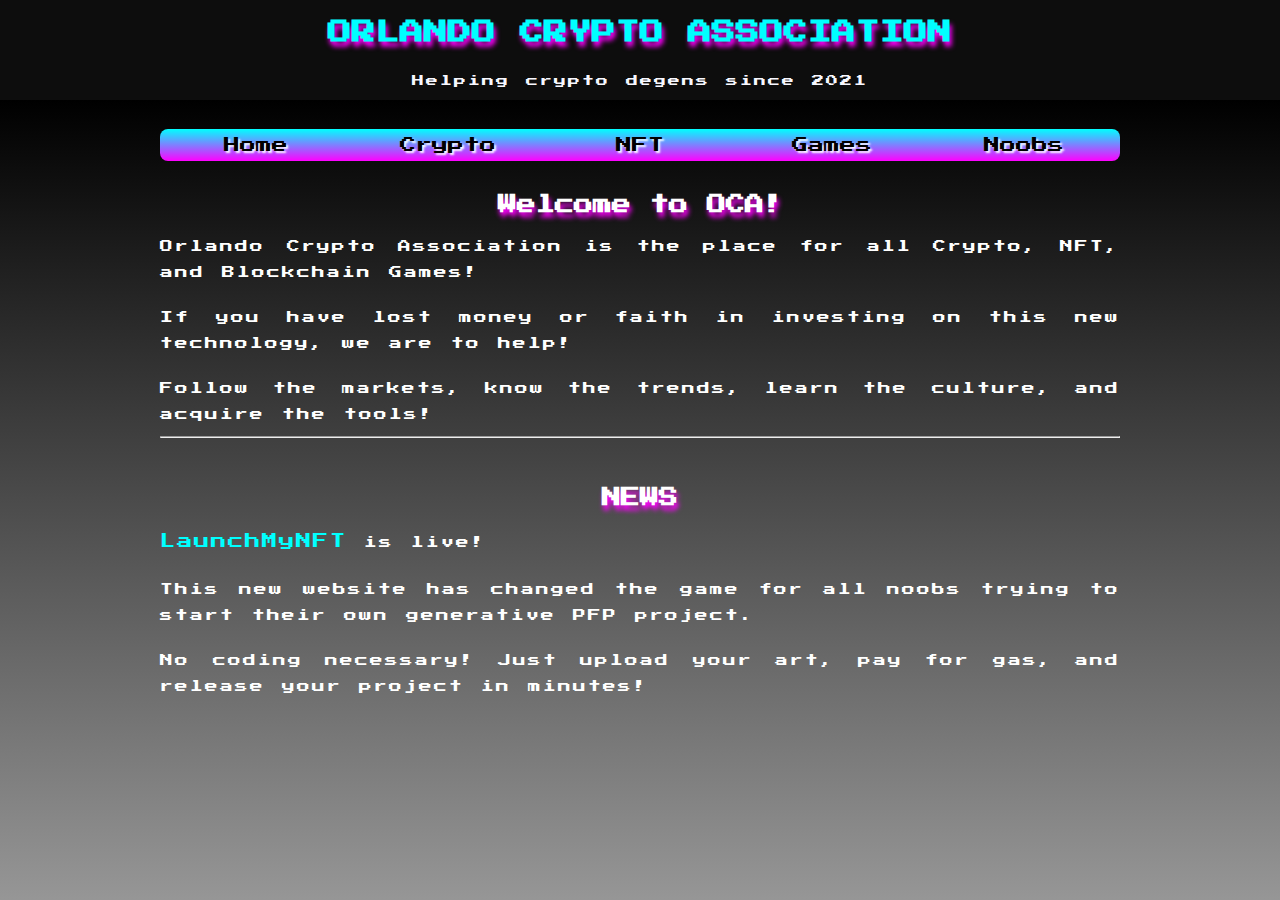
==== oca/index.html @ 7105e7ff "Add files via upload" ====
<!DOCTYPE html>
<html lang="en">
<head>
 <meta charset="utf-8">
 <title>Orlando Degens Center</title>
 <link rel="preconnect" href="https://fonts.googleapis.com">
 <link rel="preconnect" href="https://fonts.gstatic.com" crossorigin>
 <link href="https://fonts.googleapis.com/css2?family=Press+Start+2P&display=swap" rel="stylesheet">
 <link rel="stylesheet" href="odcstyle.css">
</head>

<body>
<h1>ORLANDO CRYPTO ASSOCIATION</h1>
<p class="slogan">Helping crypto degens since 2021</p>
<br>
<nav>
  <ul>
    <li>
        <a href="index.html">Home</a>
    </li>
    <li>
        <a href="crypto.html">Crypto</a>
    </li>
    <li>
        <a href="nft.html">NFT</a>
    </li>
    <li>
        <a href="games.html">Games</a>
    </li>
    <li>
        <a href="noobs.html">Noobs</a>
    </li>
  </ul>
</nav>
<br>
<h2>Welcome to OCA!</h2>
<p>Orlando Crypto Association is the place for all Crypto, NFT, and Blockchain Games!</P>
<p>If you have lost money or faith in investing on this new technology, we are to help!</p>
<p>Follow the markets, know the trends, learn the culture, and acquire the tools!</p>
<hr>
<h2>NEWS</h2>
<p><a href="https://www.launchmynft.io/" class="cleanLink" target="_blank">LaunchMyNFT</a> is live!</p>
<p>This new website has changed the game for all noobs trying to start their own generative PFP project.</p>
<p>No coding necessary! Just upload your art, pay for gas, and release your project in minutes!</p>

</body>
</html>
---- oca/odcstyle.css ----
/*Style reset*/
h1, h2, h3, h4, h5, h6, p, a, ul, ol, li, small {
  margin: 0;
  padding: 0;
  border: 0;
  outline: 0;
  font-size: 100%;
  background: transparent; }
  nav ul li a,
  nav ul li a:focus,
  nav ul li a:visited,
  nav ul li a:hover,
  nav ul li a:active {
  color: #000;
  text-decoration: none; }
/*Style reste end*/
/* Give the body a width */
body {
  width: 100%;
  max-width: 960px;
  margin: 0 auto; }
/* Make the nav take up the whole body width, and give it some top and bottom margin space */
nav {
  width: 100%;
  margin: 20px 0;
  box-shadow: 0 0 1px #000; /* x offset, y offset, size, color */
  text-shadow: 2px 2px 2px #fff;
  transition: background 2s;
  }
/* Make the list of links take up the whole width of the nav */
nav ul {
  width: 100%; }
  nav ul li {
  width: 20%; }
nav ul li a {
  display: block;
  width: 100%; }
nav ul {
  width: 100%; /* from above */
  list-style: none;
  margin: 0;
  padding: 0; }
nav ul li {
  width: 20%; /* from above */
  float: left; }
  nav ul li a {
  text-align: center;
  padding: 8px 0;
  display: block;
  width: 100%;
  background: linear-gradient(to bottom,cyan 0%, magenta 100%); /
  }
  nav ul li a:hover {
    background: cyan;
  }
  nav ul li:first-child a {
  border-top-left-radius: 8px;
  border-bottom-left-radius: 8px;
}
nav ul li:last-child a {
  border-top-right-radius: 8px;
  border-bottom-right-radius: 8px;
}
/*customize after setup*/
body {
  	background: #0D0D0D linear-gradient(black, darkgray) no-repeat center 100px fixed;
  	color: #ffffff;
  	font-family: 'Press Start 2P', sans-serif;
}
h1 {
  font-size: 150%;
  margin-top: 20px;
  text-align: center;
  color: cyan;
  text-shadow: 2px 5px 5px magenta;
}
h2 {
  font-size: 120%;
  margin-top: 50px;
  text-align: center;
  text-shadow: 2px 5px 5px magenta;
}
h3 {
  font-size: 110%;
  margin-top: 30px;
  text-align: left;
  text-shadow: 2px 5px 5px black;
}
.slogan {
  font-size: 75%;
  margin-top: 25px;
  text-align: center;
  color: ghostwhite;
}
p {
  font-size: 80%;
  margin-top: 20px;
  letter-spacing: 2px;
  line-height: 2;
  word-spacing: 2px;
  text-align: justify;
}
img {
    float: left;
    width:  100%;
    object-fit: cover;
}

.cleanLink {
color: cyan;
text-decoration: none;
font-size: 120%;
text-align: justify;
}

.cleanLink:hover {
color: magenta;
font-size: 130%;
}


.coinlinks {
    position: relative;
    z-index: 1;
    padding-top: 0.25px;
    padding-left: 10px;
    padding-right: 10px;
    padding-bottom: 20px;
    border: 1px cyan outset;
    border-radius: 8px;
}

.coinlinks .coins {
    position: absolute;
    z-index: -1;
    top: 0;
    bottom: 0;
    left: 0;
    right: 0;
    background: url("images/coins.jpg") center center;
    background-repeat: no-repeat;
    background-size: 100%;
    opacity: .4;
    width: 100%;
    height: 100%;

}
.nftlinks {
    position: relative;
    z-index: 1;
    padding-top: 0.25px;
    padding-left: 10px;
    padding-right: 10px;
    padding-bottom: 20px;
    border: 1px cyan outset;
    border-radius: 8px;
}

.nftlinks .nft {
    position: absolute;
    z-index: -1;
    top: 0;
    bottom: 0;
    left: 0;
    right: 0;
    background: url("images/glitch.jpg") center center;
    background-repeat: repeat;
    background-size: 100%;
    opacity: .4;
    width: 100%;
    height: 100%;

}
.gamelinks {
    position: relative;
    z-index: 1;
    padding-top: 0.25px;
    padding-left: 10px;
    padding-right: 10px;
    padding-bottom: 20px;
    border: 1px cyan outset;
    border-radius: 8px;
}

.gamelinks .games {
    position: absolute;
    z-index: -1;
    top: 0;
    bottom: 0;
    left: 0;
    right: 0;
    background: url("images/diamond.jpg") center center;
    background-repeat: repeat;
    background-size: 100%;
    opacity: .4;
    width: 100%;
    height: 100%;

}
.nooblinks {
    position: relative;
    z-index: 1;
    padding-top: 0.25px;
    padding-left: 10px;
    padding-right: 10px;
    padding-bottom: 20px;
    border: 1px cyan outset;
    border-radius: 8px;
}

.nooblinks .noobs {
    position: absolute;
    z-index: -1;
    top: 0;
    bottom: 0;
    left: 0;
    right: 0;
    background: url("images/helmet.jpg") center center;
    background-repeat: repeat;
    background-size: 100%;
    opacity: .4;
    width: 100%;
    height: 100%;

}
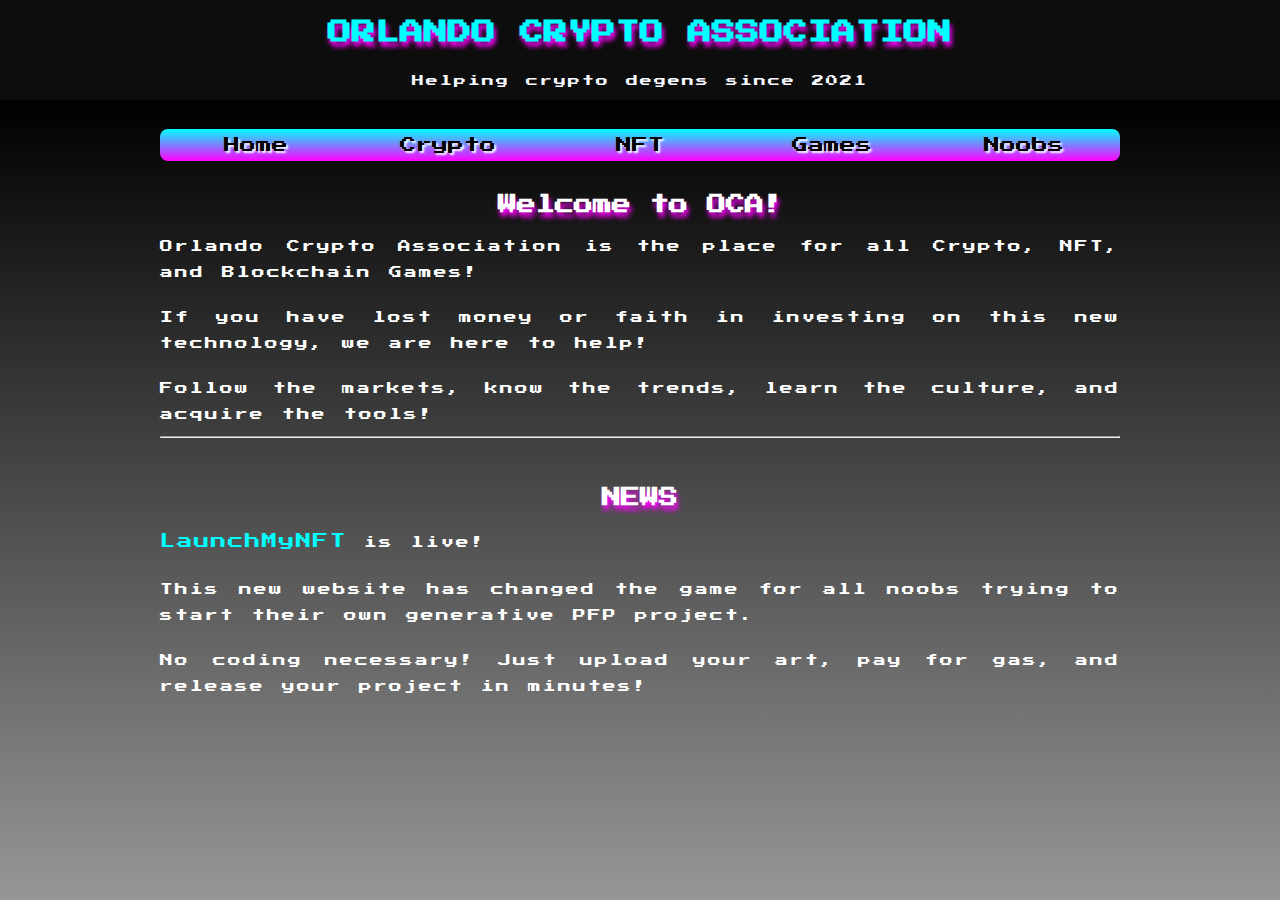
==== commit 59a40b55: "Update index.html" ====
--- a/oca/index.html
+++ b/oca/index.html
@@ -35,7 +35,7 @@
 <br>
 <h2>Welcome to OCA!</h2>
 <p>Orlando Crypto Association is the place for all Crypto, NFT, and Blockchain Games!</P>
-<p>If you have lost money or faith in investing on this new technology, we are to help!</p>
+<p>If you have lost money or faith in investing on this new technology, we are here to help!</p>
 <p>Follow the markets, know the trends, learn the culture, and acquire the tools!</p>
 <hr>
 <h2>NEWS</h2>
